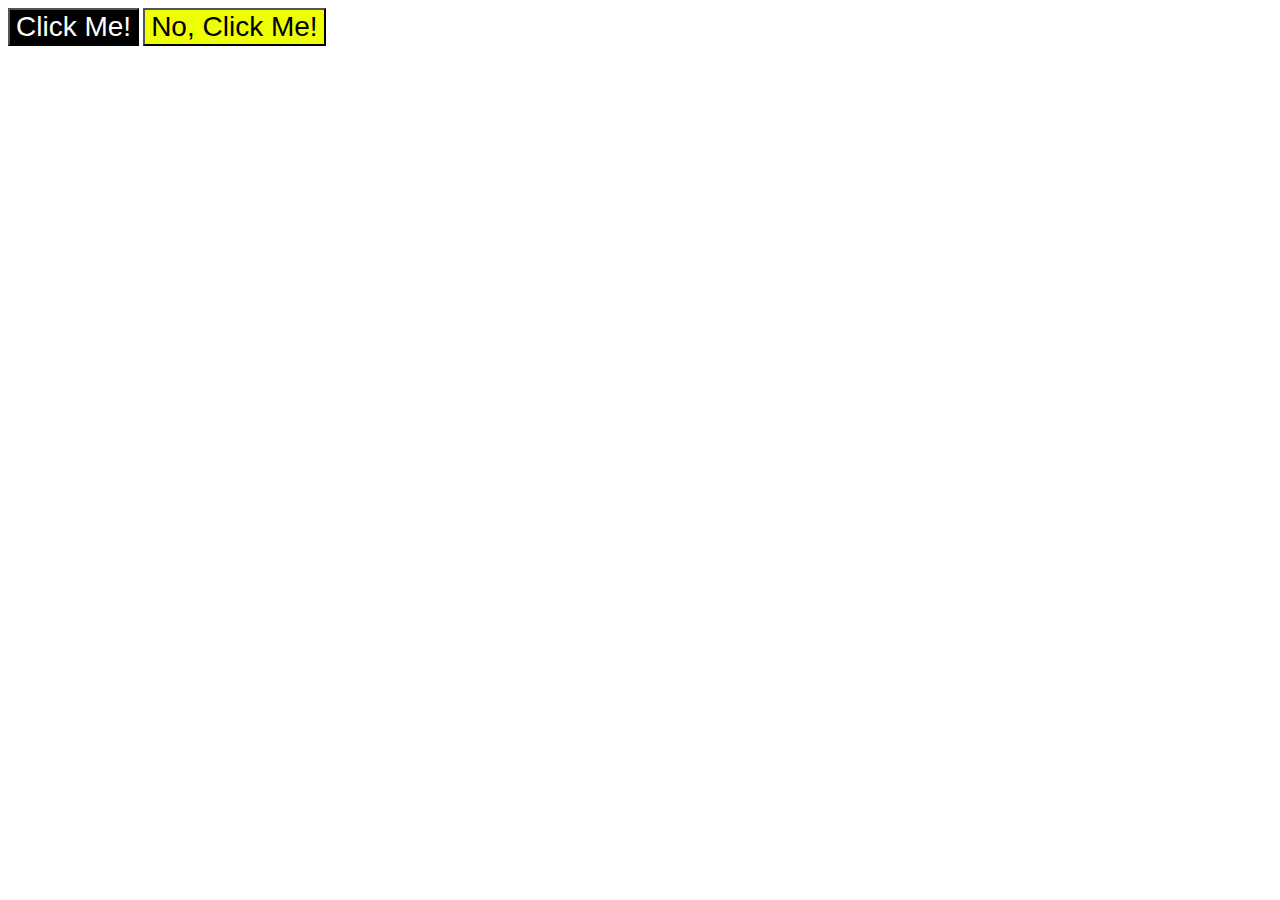
==== foundations/03-grouping-selectors/index.html @ 8627f309 "Complete section 3" ====
<!DOCTYPE html>
<html lang="en">
  <head>
    <meta charset="UTF-8">
    <meta http-equiv="X-UA-Compatible" content="IE=edge">
    <meta name="viewport" content="width=device-width, initial-scale=1.0">
    <title>Grouping Selectors</title>
    <link rel="stylesheet" href="style.css">
  </head>
  <body>
    <button id="first" class="styling">Click Me!</button>
    <button id="second" class="styling">No, Click Me!</button>
  </body>
</html>
---- foundations/03-grouping-selectors/style.css ----
#first {
  background-color: #000;
  color: #fff;
}

#second {
  background-color: rgb(238, 255, 0);
}

.styling {
  font-size: 28px;
  font-family: helvetica, "Times New Roman", sans-serif;
}
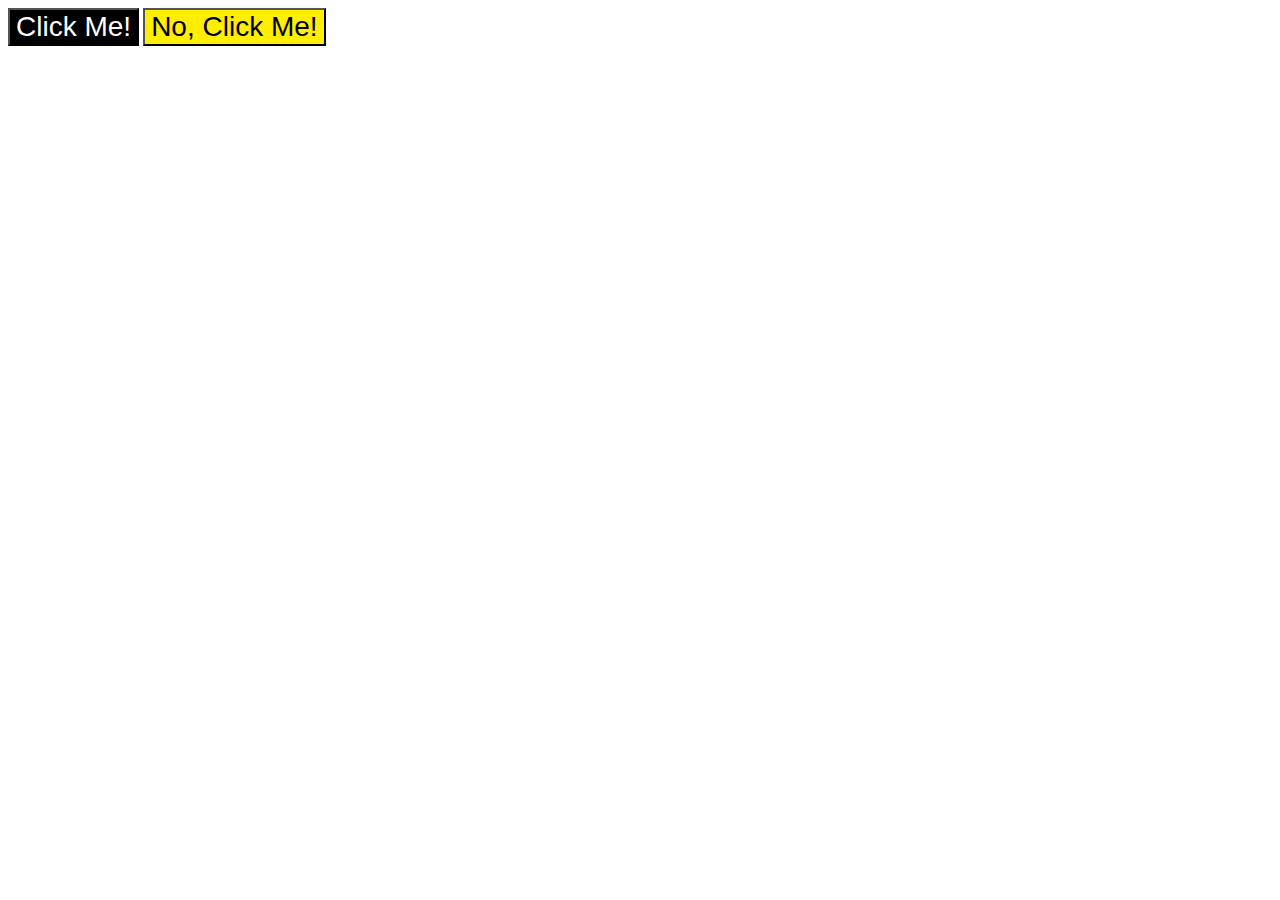
==== commit 2ca44d7b: "completed foundation css-exercises" ====
--- a/foundations/03-grouping-selectors/index.html
+++ b/foundations/03-grouping-selectors/index.html
@@ -8,7 +8,7 @@
     <link rel="stylesheet" href="style.css">
   </head>
   <body>
-    <button id="first" class="styling">Click Me!</button>
-    <button id="second" class="styling">No, Click Me!</button>
+    <button class="button01 button">Click Me!</button>
+    <button class="button02 button">No, Click Me!</button>
   </body>
 </html>--- a/foundations/03-grouping-selectors/style.css
+++ b/foundations/03-grouping-selectors/style.css
@@ -1,13 +1,13 @@
-#first {
+.button01{
   background-color: #000;
-  color: #fff;
+  color: #fff;  
 }
 
-#second {
-  background-color: rgb(238, 255, 0);
+.button02{
+  background-color: #ffee00;
 }
 
-.styling {
+.button{
   font-size: 28px;
-  font-family: helvetica, "Times New Roman", sans-serif;
-}
+  font-family: 'Helvetica', 'Times New Roman', sans-serif;
+}